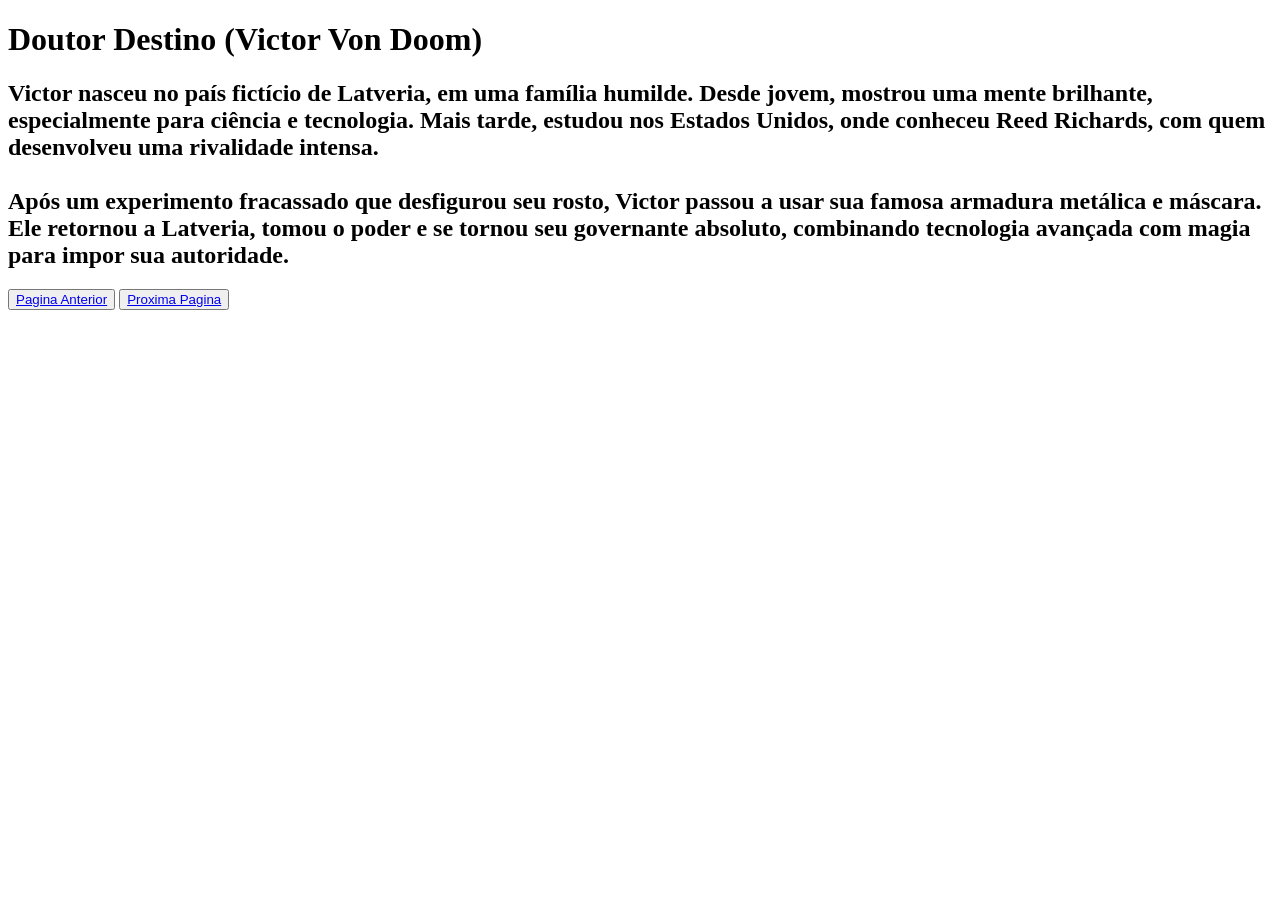
==== pagina-2.html @ 40a29631 "rolada seca" ====
<!DOCTYPE html>
<html lang="pt">
<head>
    <meta charset="UTF-8">
    <meta name="viewport" content="width=device-width, initial-scale=1.0">
    <title>Vilões do quarteto</title>
    <link rel="stylesheet" href="pagina-2.css">
</head>
<body>
<h1> Doutor Destino (Victor Von Doom) </h1>
<h2>Victor nasceu no país fictício de Latveria, em uma família humilde. Desde jovem, mostrou uma mente brilhante, especialmente para ciência e tecnologia. Mais tarde, estudou nos Estados Unidos, onde conheceu Reed Richards, com quem desenvolveu uma rivalidade intensa.
<br><br>
Após um experimento fracassado que desfigurou seu rosto, Victor passou a usar sua famosa armadura metálica e máscara. Ele retornou a Latveria, tomou o poder e se tornou seu governante absoluto, combinando tecnologia avançada com magia para impor sua autoridade. </h2>






<button>
    <a href="index.html" > Pagina Anterior </a>
</button>

<button>
    <a href="terceira_pagina.html"> Proxima Pagina </a>
</button>
</body>
</html>
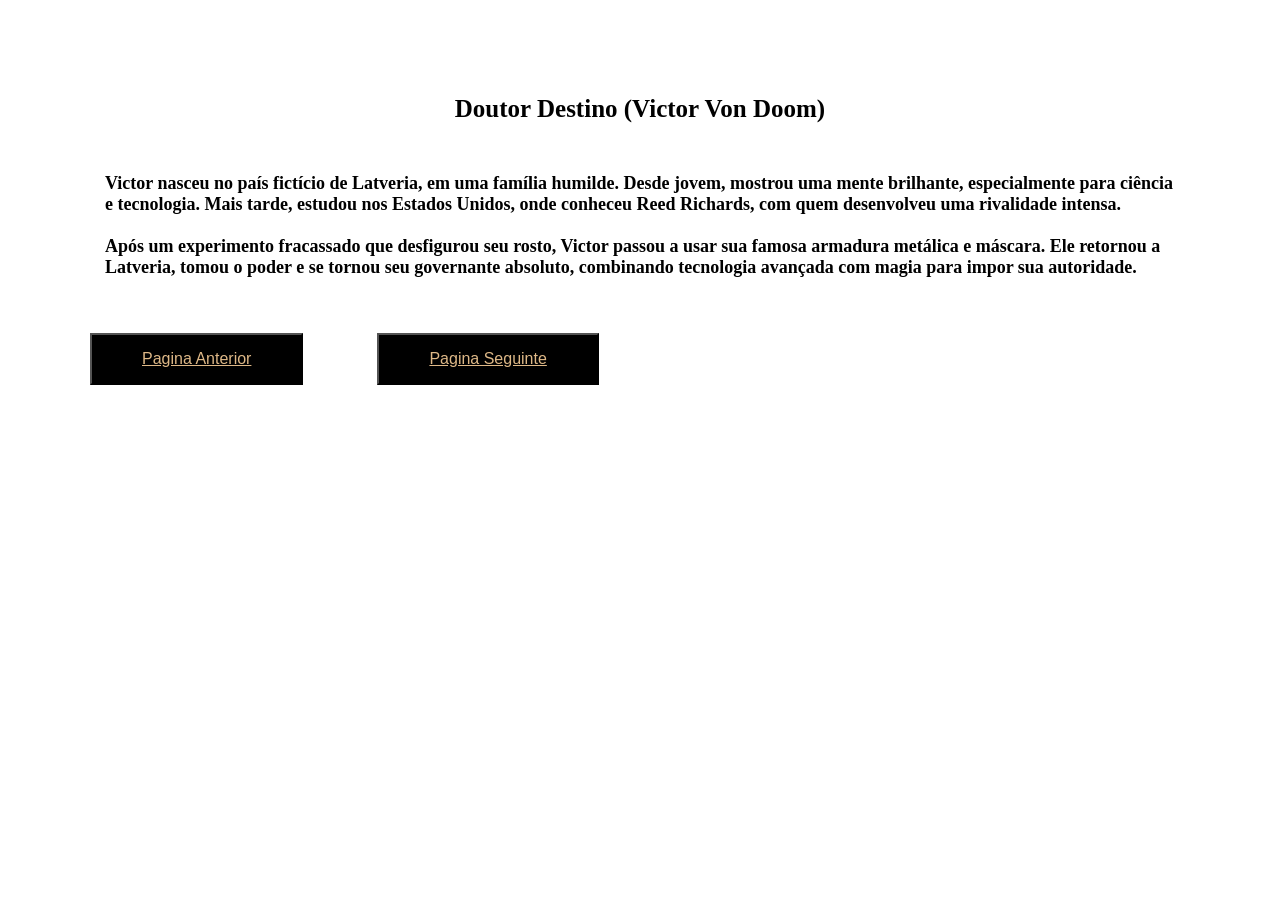
==== commit 866f5264: "my dick" ====
--- a/pagina-2.html
+++ b/pagina-2.html
@@ -14,15 +14,12 @@
 
 
 
-
-
-
 <button>
     <a href="index.html" > Pagina Anterior </a>
 </button>
 
 <button>
-    <a href="terceira_pagina.html"> Proxima Pagina </a>
+    <a href="terceira_pagina.html"> Pagina Seguinte </a>
 </button>
 </body>
 </html>
--- a/pagina-2.css
+++ b/pagina-2.css
@@ -0,0 +1,41 @@
+* {
+    margin: 20px;
+    padding: 15px;
+    background-color:unset;
+
+}
+
+h1 {
+    font-size: 25px;
+    color: black;
+    text-align: center;
+    margin-top: 10px;
+}
+
+h2 {
+    font-size: large;
+}
+
+p {
+    font-size: 15px;
+    color: black;
+    text-align: center;
+    margin-top: 10px;
+}
+
+button {
+    font-size: 10;
+    background-color: black;
+    margin-right: 50px;
+    text-align: center;
+    font-size: small;
+    box-sizing: content-box;
+}
+
+a {
+    font-size: 15px;
+    color:burlywood ;
+    font-family: 'Franklin Gothic Medium', 'Arial Narrow', Arial, sans-serif;
+    font-size: medium;
+
+}
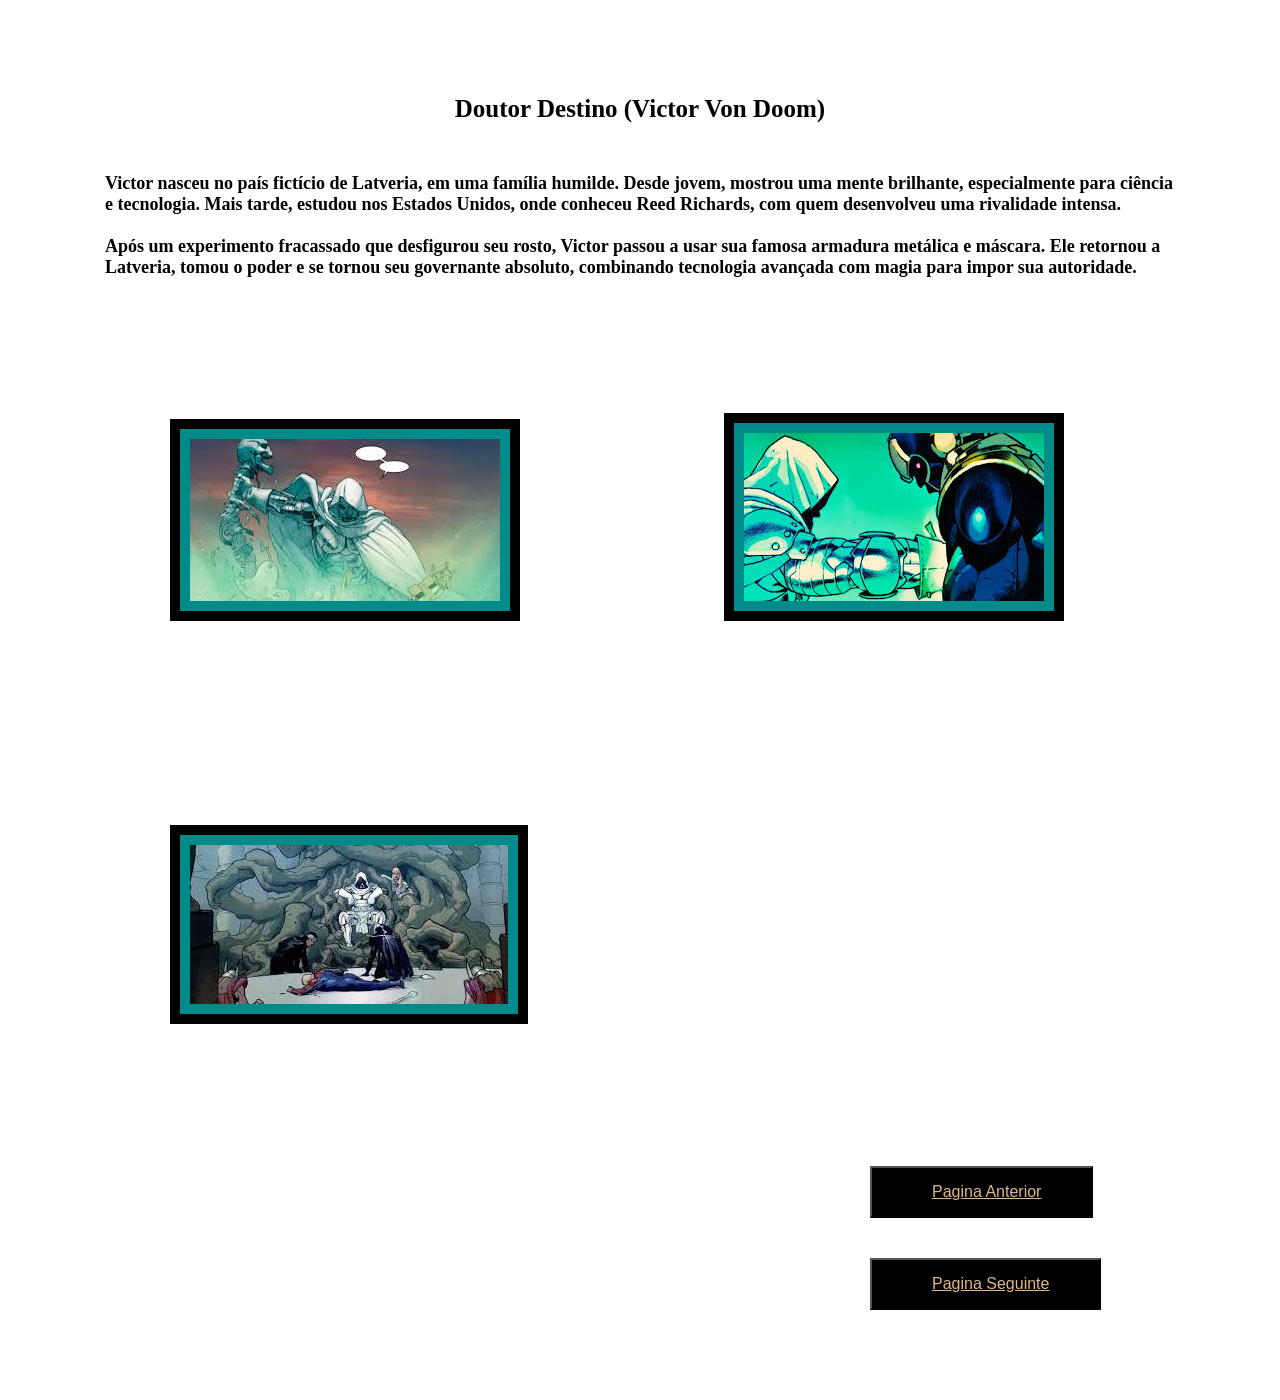
==== commit 9437c22e: "rolada na bucetinha malvada" ====
--- a/pagina-2.html
+++ b/pagina-2.html
@@ -13,7 +13,11 @@
 Após um experimento fracassado que desfigurou seu rosto, Victor passou a usar sua famosa armadura metálica e máscara. Ele retornou a Latveria, tomou o poder e se tornou seu governante absoluto, combinando tecnologia avançada com magia para impor sua autoridade. </h2>
 
 
+<img src="imagens/doutor-destinatario.jpg" alt="doutor destinatario">
+<img src="imagens/doutor-destinatario-matando-o-thanos.jpg" alt="doutor destinatario">
+<img src="imagens/doutor destinatario aura.jpg" alt="doutor destinatario">
 
+<br><br>
 <button>
     <a href="index.html" > Pagina Anterior </a>
 </button>
--- a/pagina-2.css
+++ b/pagina-2.css
@@ -24,12 +24,14 @@
 }
 
 button {
+    text-align: justify;
     font-size: 10;
     background-color: black;
     margin-right: 50px;
-    text-align: center;
+    text-indent: 10px;
     font-size: small;
     box-sizing: content-box;
+    margin-left: 800px;
 }
 
 a {
@@ -38,4 +40,13 @@
     font-family: 'Franklin Gothic Medium', 'Arial Narrow', Arial, sans-serif;
     font-size: medium;
 
+}
+
+img {
+    margin-left: px;
+    padding: 10px;
+    border: 10px solid black;
+    margin: 100px;
+    background-color: darkcyan;
+
 }
